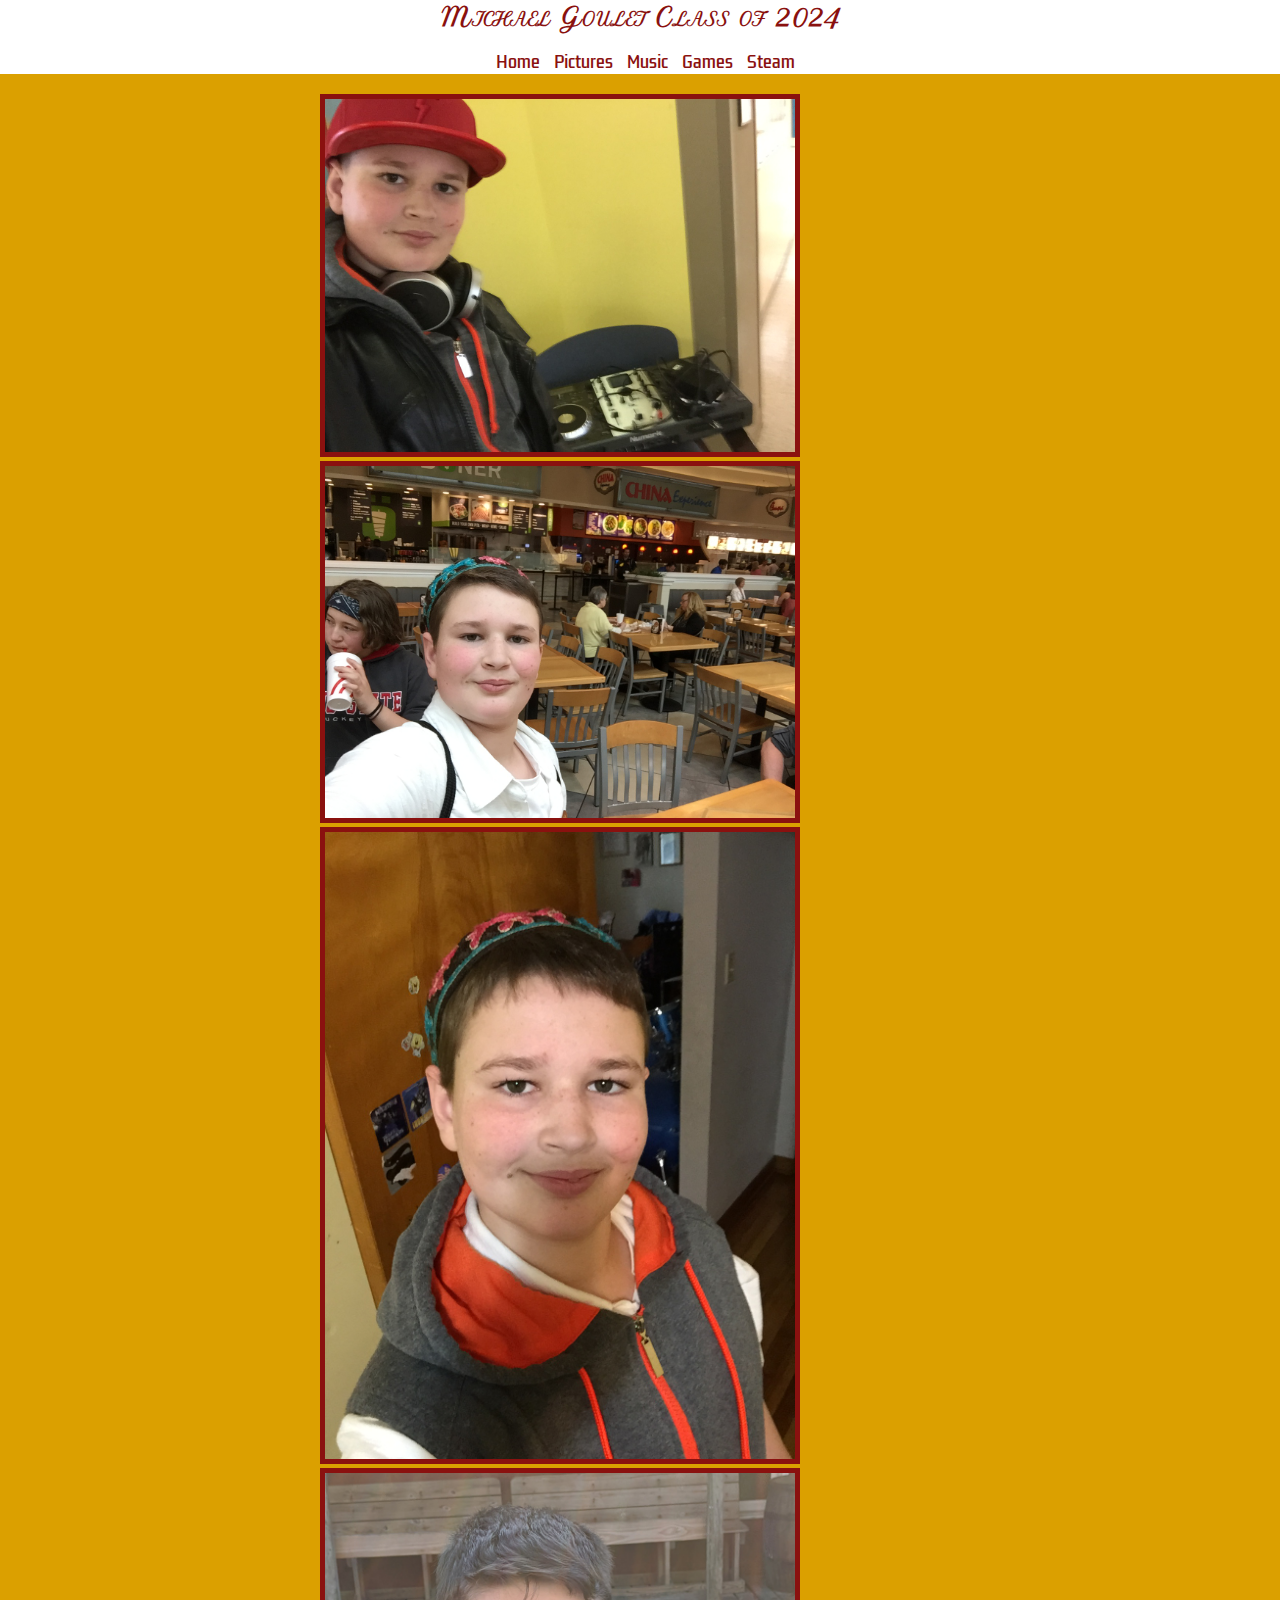
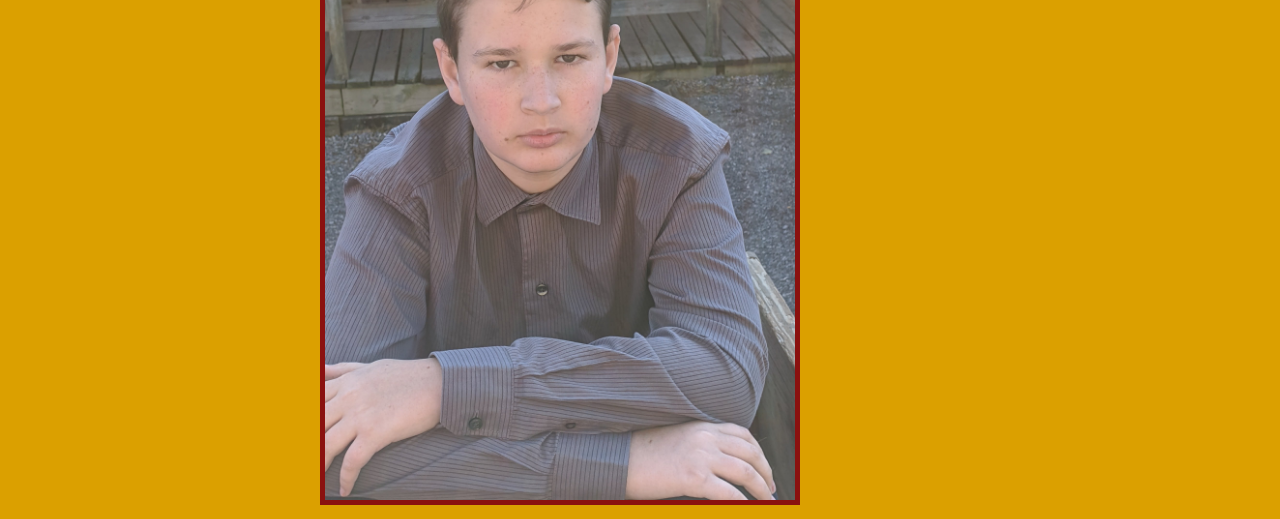
==== pictures.html @ 20a36071 "added pictures" ====
<!DOCTYPE html>
<html lang="en">

<head>
    <meta charset="UTF-8">
    <meta http-equiv="X-UA-Compatible" content="IE=edge">
    <meta name="viewport" content="width=device-width, initial-scale=1.0">
    <title>Pictures</title>
    <link rel="stylesheet" href="menubar.css">
    <link rel="stylesheet" href="pictures.css">
</head>

<body>
    <!-- Menu Bar Start-->
    <div class="menubar">
        <div class="dropdown">
            <img src="menu.svg" onclick="myFunction()" class="dropbtn" alt="drowpdown menu button">
            <div id="myDropdown" class="dropdown-content">
                <a href="index.html">Home</a>
                <a href="https://google.com">Pictures</a>
                <a href="music.html">Music</a>
                <a href="games.html">Games</a>
                <a href="https://steamcommunity.com/id/BanndBoi" target="_blank">Steam</a>
            </div>
        </div>
        <h1>Michael Goulet Class of 2024</h1>
        <a href="index.html" class="bara">Home</a>
        <a href="pictures.html" class="bara">Pictures</a>
        <a href="music.html" class="bara">Music</a>
        <a href="games.html" class="bara">Games</a>
        <a href="https://steamcommunity.com/id/BanndBoi" class="bara" target="_blank">Steam</a>
    </div>
    <!-- Mennu Bar End-->
    <div class="maincontent">
        <img src="photos/dj.JPG" alt="an old picture of me" id="slideSource" loading = "lazy">
        <img src="photos/ki_trip.JPG" alt="an old picture of me" id="slideSource" loading = "lazy">
        <img src="photos/lol.JPG" alt="an old picture of me" id="slideSource" loading = "lazy">
        <img src="photos/oldmegoatedpic.JPG" alt="an old picture of me" id="slideSource" loading = "lazy">
    </div>
    <script src="index.js"></script>
</body>

</html>
---- menubar.css ----
@import url('https://fonts.googleapis.com/css2?family=Kdam+Thmor+Pro&display=swap');
@import url('https://fonts.googleapis.com/css2?family=Petit+Formal+Script&display=swap');

:root {
	--main-color: rgb(138, 17, 15);
}

.menubar {
	background-color: white;
	padding: 0;
	margin: 0;
	text-align: center;
}

#menusvg {
	display: none;
}

.dropdown {
	display: none;
}


.bara {
	text-decoration: none;
	color: var(--main-color);
	font-family: 'Kdam Thmor Pro', sans-serif;
	display: inline-block;
	margin: 0px 0px 0px 10px;
}

h1 {
	text-align: center;
	font-size: 26px;
	color: var(--main-color);
	margin-top: 0px;
	font-family: 'Petit Formal Script', cursive;
	font-variant: small-caps;
	/* font-family: 'Kdam Thmor Pro', sans-serif; */
}


@media only screen and (max-width: 1000px) {
	.bara {
		display: none;
	}

	h1 {
		padding-left: 25px;
		margin-top: 0;
		text-align: center;
	}

	img {
		width: 20px;
		height: 20px;
		padding: 0;
		margin-top: 6.5px;
	}

	/* Dropdown Button */
	.dropbtn {
		margin-left: 10px;
		cursor: pointer;
		background-color: white;
		display: inline-block;
	}

	/* The container <div> - needed to position the dropdown content */
	.dropdown {
		position: absolute;
		display: block;
	}

	/* Dropdown Content (Hidden by Default) */
	.dropdown-content {
		display: none;
		position: absolute;
		background-color: rgb(138, 17, 15);
		min-width: 160px;
		box-shadow: 0px 8px 16px 0px rgba(0, 0, 0, 0.2);
		z-index: 1;
	}

	/* Links inside the dropdown */
	.dropdown-content a {
		color: white;
		padding: 12px 16px;
		text-decoration: none;
		display: block;
		text-align: center;
		font-family: 'Kdam Thmor Pro', sans-serif;
	}

	/* Change color of dropdown links on hover */
	.dropdown-content a:hover {
		background-color: rgb(130, 130, 130)
	}

	/* Show the dropdown menu */
	.show {
		display: block;
	}

}
---- pictures.css ----
@import url('https://fonts.googleapis.com/css2?family=Kdam+Thmor+Pro&display=swap');
@import url('https://fonts.googleapis.com/css2?family=Petit+Formal+Script&display=swap');

:root {
    --main-color: rgb(138, 17, 15);
}

body {
    background-color: rgb(219, 160, 0);
    margin: 0;
    padding: 0;
}

img {
    width: 50%;
    height: 50%;
    border: solid var(--main-color) 5px;
}

.maincontent {
    margin: 20px 20px 10px 25%;
    align-items: center;
}

/* #slideSource {
    opacity: 0;
    transition: opacity 5s;
}

#slideSource.fade {
    opacity: 1;
} */
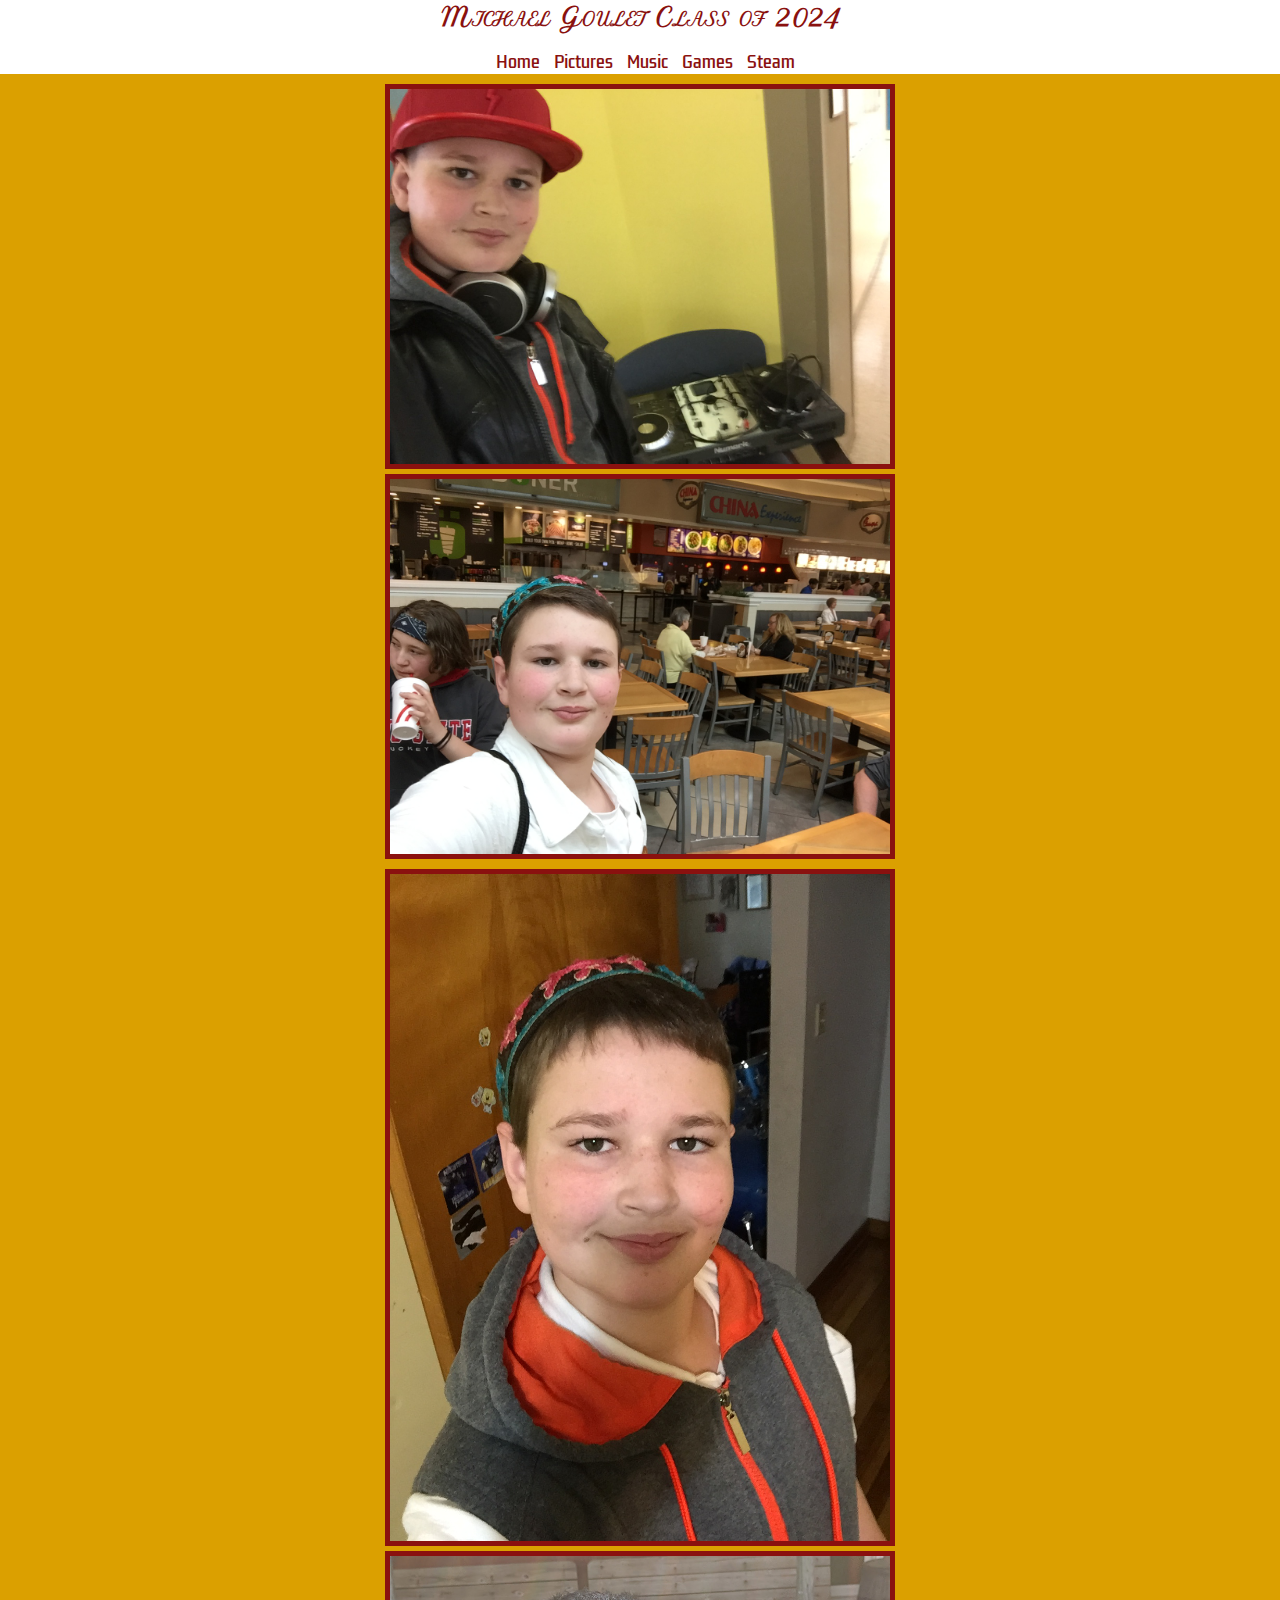
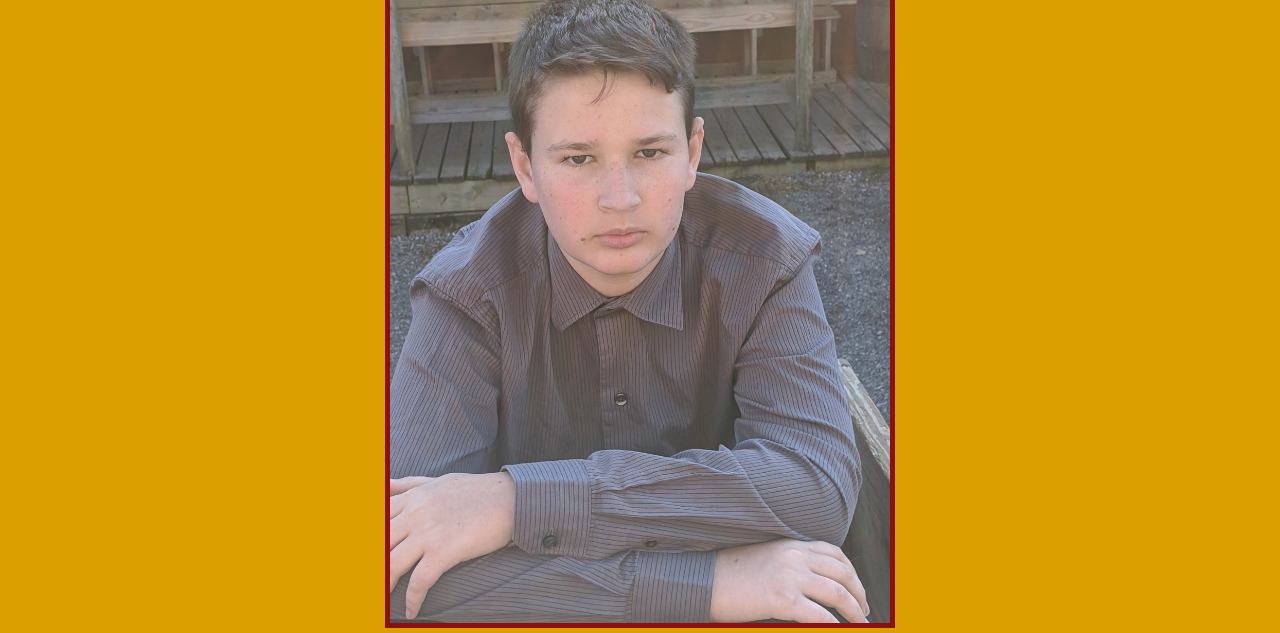
==== commit f8a878f3: "pictures_html_fix" ====
--- a/pictures.html
+++ b/pictures.html
@@ -14,10 +14,10 @@
     <!-- Menu Bar Start-->
     <div class="menubar">
         <div class="dropdown">
-            <img src="menu.svg" onclick="myFunction()" class="dropbtn" alt="drowpdown menu button">
+            <img src="menu.svg" onclick="myFunction()" class="dropbtn" alt="drowpdown menu button" id="menusvg">
             <div id="myDropdown" class="dropdown-content">
                 <a href="index.html">Home</a>
-                <a href="https://google.com">Pictures</a>
+                <a href="pictures.html">Pictures</a>
                 <a href="music.html">Music</a>
                 <a href="games.html">Games</a>
                 <a href="https://steamcommunity.com/id/BanndBoi" target="_blank">Steam</a>
@@ -31,11 +31,13 @@
         <a href="https://steamcommunity.com/id/BanndBoi" class="bara" target="_blank">Steam</a>
     </div>
     <!-- Mennu Bar End-->
-    <div class="maincontent">
-        <img src="photos/dj.JPG" alt="an old picture of me" id="slideSource" loading = "lazy">
-        <img src="photos/ki_trip.JPG" alt="an old picture of me" id="slideSource" loading = "lazy">
-        <img src="photos/lol.JPG" alt="an old picture of me" id="slideSource" loading = "lazy">
-        <img src="photos/oldmegoatedpic.JPG" alt="an old picture of me" id="slideSource" loading = "lazy">
+    <div class="pic1">
+        <img src="photos/dj.JPG" alt="an old picture of me" class="pic">
+        <img src="photos/ki_trip.JPG" alt="an old picture of me" class="pic">
+    </div>
+    <div class="pic2">
+        <img src="photos/lol.JPG" alt="an old picture of me" class="pic">
+        <img src="photos/oldmegoatedpic.JPG" alt="an old picture of me" class="pic">
     </div>
     <script src="index.js"></script>
 </body>
--- a/menubar.css
+++ b/menubar.css
@@ -51,11 +51,12 @@
 		text-align: center;
 	}
 
-	img {
+	#menusvg {
 		width: 20px;
 		height: 20px;
 		padding: 0;
 		margin-top: 6.5px;
+		display: inline-block;
 	}
 
 	/* Dropdown Button */
--- a/pictures.css
+++ b/pictures.css
@@ -11,22 +11,15 @@
     padding: 0;
 }
 
-img {
-    width: 50%;
-    height: 50%;
+img.pic {
+    width: 500px;
     border: solid var(--main-color) 5px;
+    display: block;
+    margin: 5px auto 5px auto;
 }
 
-.maincontent {
-    margin: 20px 20px 10px 25%;
-    align-items: center;
+.pic1 {
+    margin: 10px auto 10px auto;
 }
-
-/* #slideSource {
-    opacity: 0;
-    transition: opacity 5s;
-}
-
-#slideSource.fade {
-    opacity: 1;
-} */+.pic2 {
+}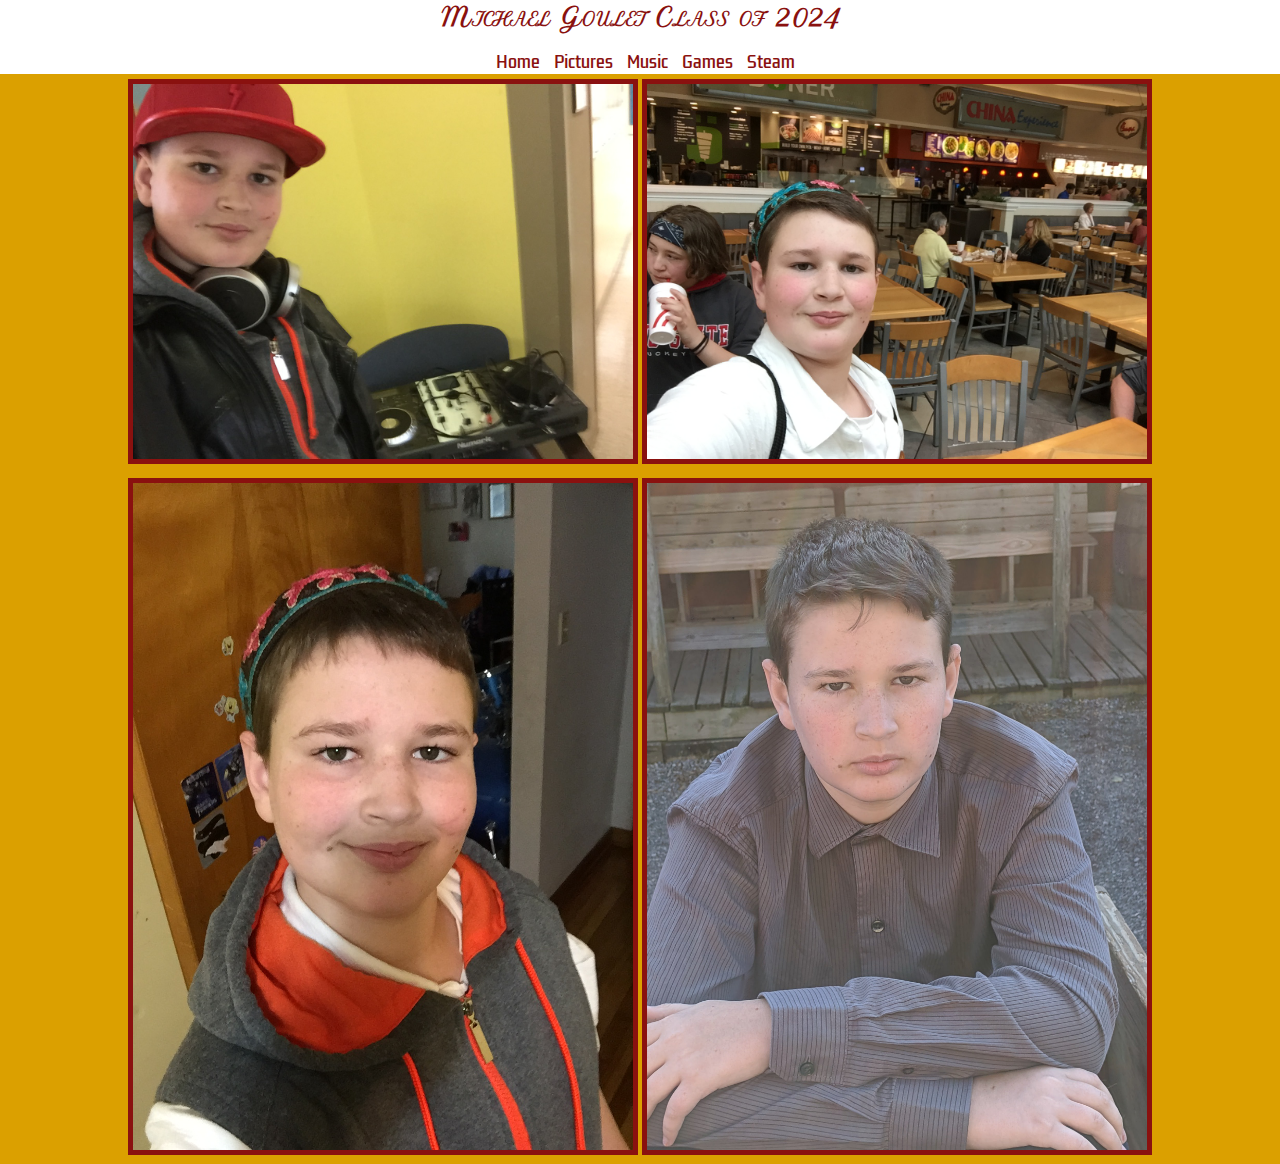
==== commit 3836d977: "pictures_html_changes" ====
--- a/pictures.html
+++ b/pictures.html
@@ -31,11 +31,9 @@
         <a href="https://steamcommunity.com/id/BanndBoi" class="bara" target="_blank">Steam</a>
     </div>
     <!-- Mennu Bar End-->
-    <div class="pic1">
+    <div class="imgs">
         <img src="photos/dj.JPG" alt="an old picture of me" class="pic">
         <img src="photos/ki_trip.JPG" alt="an old picture of me" class="pic">
-    </div>
-    <div class="pic2">
         <img src="photos/lol.JPG" alt="an old picture of me" class="pic">
         <img src="photos/oldmegoatedpic.JPG" alt="an old picture of me" class="pic">
     </div>
--- a/pictures.css
+++ b/pictures.css
@@ -14,12 +14,16 @@
 img.pic {
     width: 500px;
     border: solid var(--main-color) 5px;
-    display: block;
+    display: inline-block;
     margin: 5px auto 5px auto;
 }
 
-.pic1 {
-    margin: 10px auto 10px auto;
+.imgs {
+    margin: 0 10% 0 10%;
 }
-.pic2 {
+
+@media only screen and (max-width: 1000px) {
+    img.pic {
+        display: block;
+    }
 }